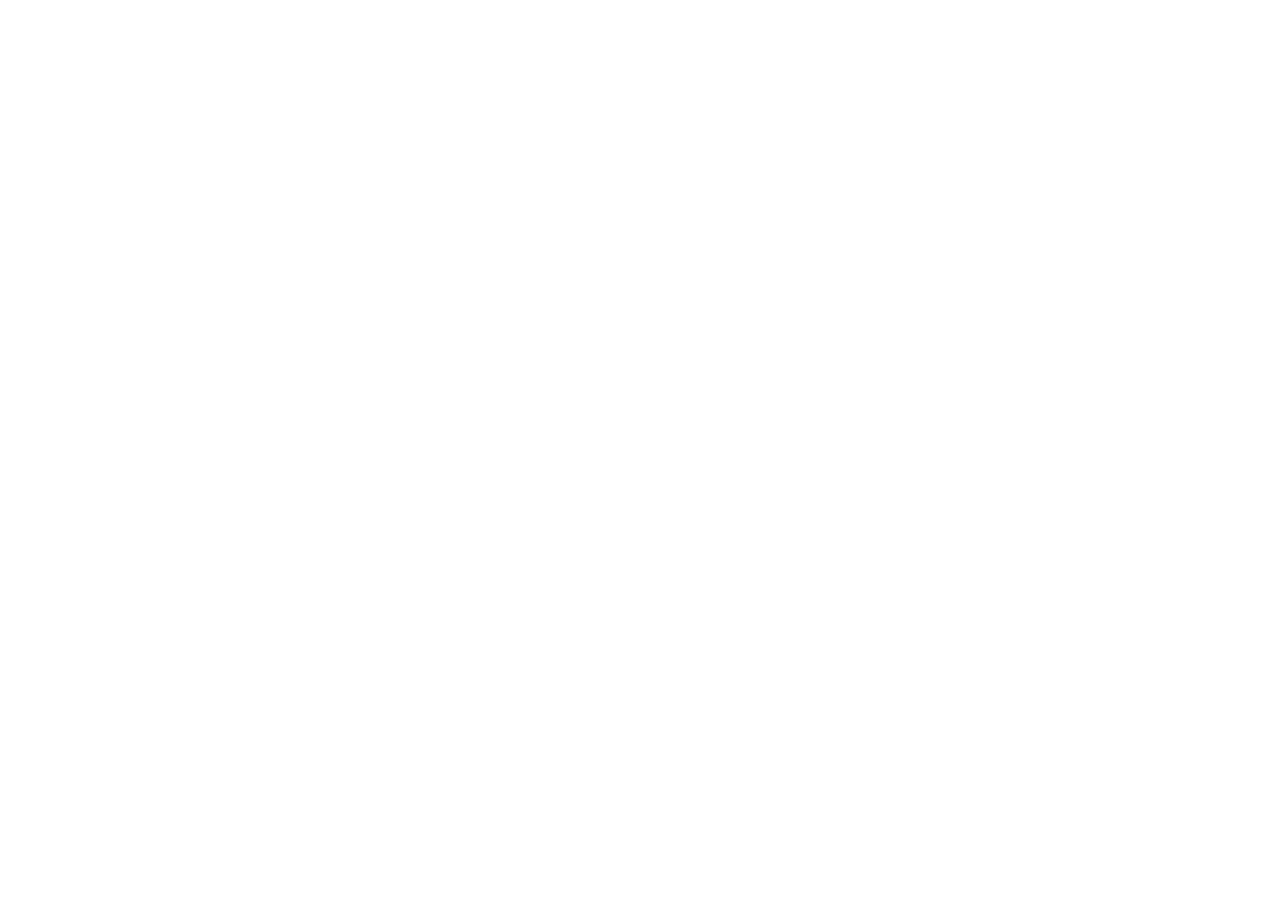
==== index.html @ 1631b012 "Initial commit" ====
<!DOCTYPE html>
<html lang="en">
<head>
    <meta charset="UTF-8">
    <meta name="viewport" content="width=device-width, initial-scale=1.0">
    <title>Document</title>
</head>
<body>

</body>
</html>
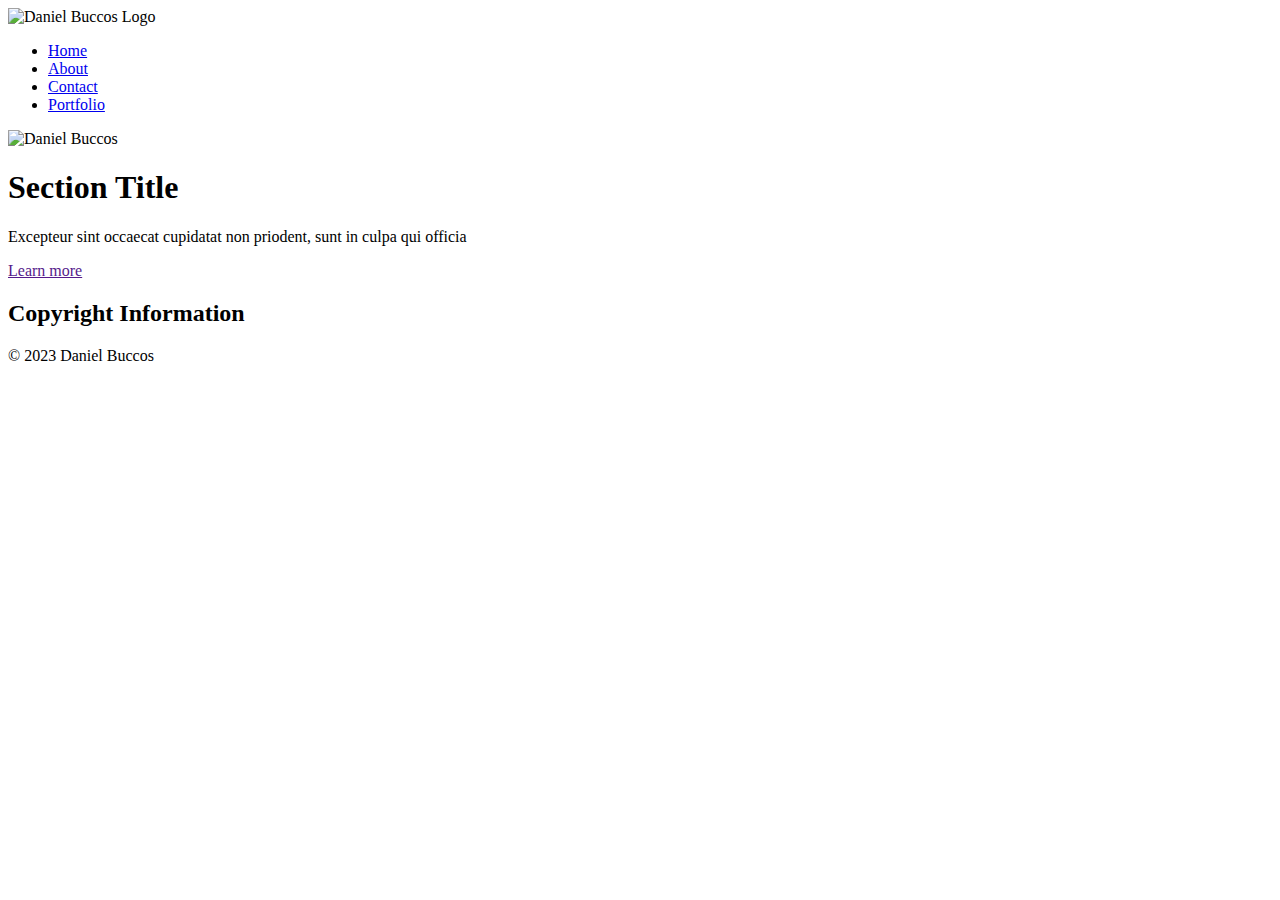
==== commit aa68dbb9: "html" ====
--- a/index.html
+++ b/index.html
@@ -4,8 +4,34 @@
     <meta charset="UTF-8">
     <meta name="viewport" content="width=device-width, initial-scale=1.0">
     <title>Document</title>
+    <meta name="Description" content="INF 7420 Project">
+    <title>Daniel buccos - Portfolio</title>
 </head>
 <body>
-
+    <header>
+        <nav>
+            <img src="images/suit.jpg" alt="Daniel Buccos Logo">
+            <ul>
+                <li><a href="index.html">Home</a></li>
+                <li><a href="about.html">About</a></li>
+                <li><a href="contact.html">Contact</a></li>
+                <li><a href="portfolio.html">Portfolio</a></li>
+            </ul>
+        </nav>
+    </header>
+    <main>
+        <div><img src="images/suit.jpg" alt="Daniel Buccos"></div>
+        <div>
+            <h1 id="section-title">Section Title</h1>
+            <p>Excepteur sint occaecat cupidatat non priodent, sunt in culpa qui officia</p>
+            <a href="" daniel-buccos="section-title">Learn more</a>
+        </div>
+    </main>
+    <footer>
+        <div>
+            <h2>Copyright Information</h2>
+            <p>&copy; 2023 Daniel Buccos</p>
+        </div>
+    </footer>
 </body>
-</html>
+</html>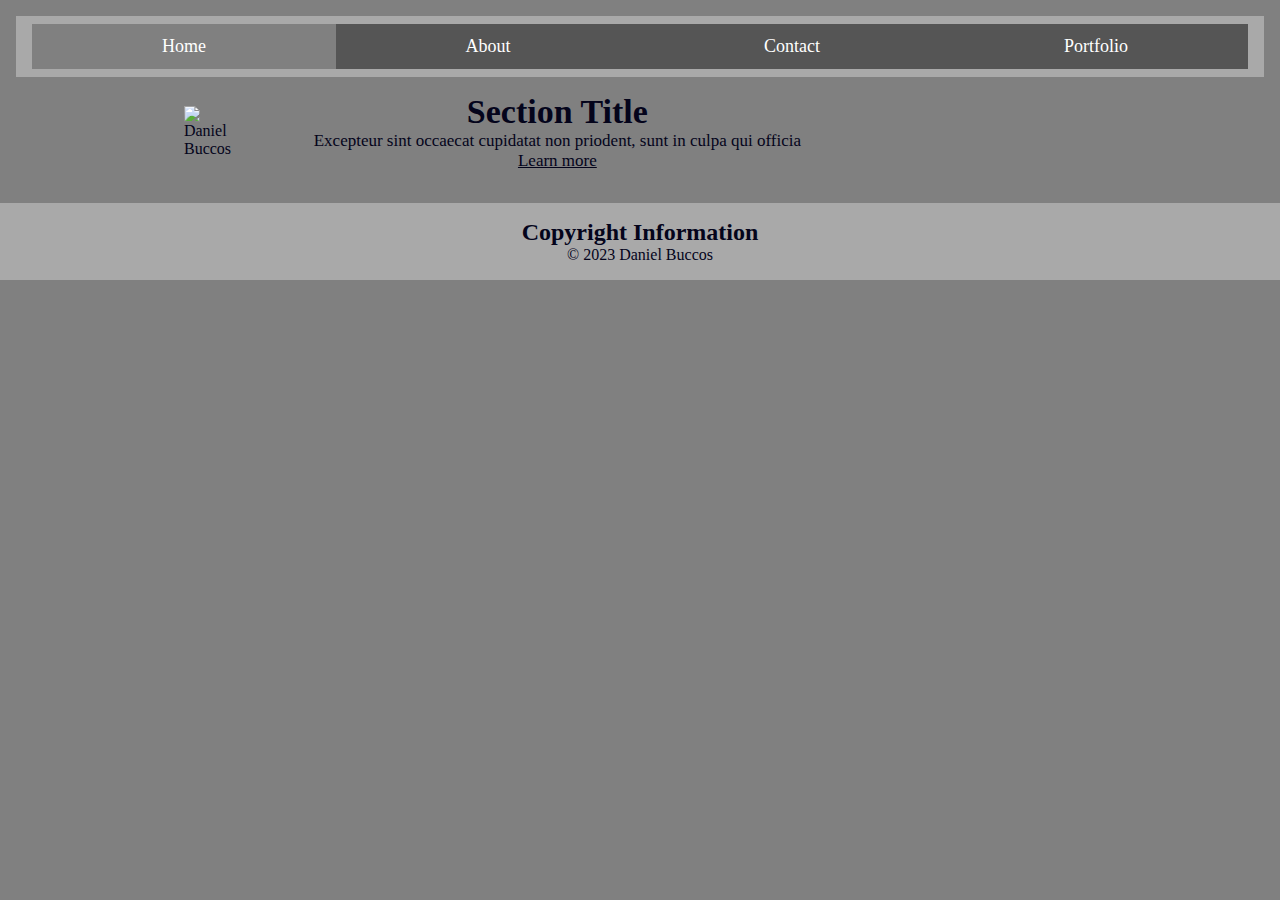
==== commit 499294bd: "Added Style sheet" ====
--- a/index.html
+++ b/index.html
@@ -6,25 +6,28 @@
     <title>Document</title>
     <meta name="Description" content="INF 7420 Project">
     <title>Daniel buccos - Portfolio</title>
+    <link rel="stylesheet" href="style.css">
 </head>
+
 <body>
     <header>
-        <nav>
-            <img src="images/suit.jpg" alt="Daniel Buccos Logo">
+        <nav class="menu">
             <ul>
-                <li><a href="index.html">Home</a></li>
-                <li><a href="about.html">About</a></li>
-                <li><a href="contact.html">Contact</a></li>
-                <li><a href="portfolio.html">Portfolio</a></li>
+                <a href="index.html" class="active">Home</a>
+                <a href="about.html">About</a>
+                <a href="contact.html">Contact</a>
+                <a href="portfolio.html">Portfolio</a>
             </ul>
         </nav>
     </header>
     <main>
-        <div><img src="images/suit.jpg" alt="Daniel Buccos"></div>
-        <div>
-            <h1 id="section-title">Section Title</h1>
-            <p>Excepteur sint occaecat cupidatat non priodent, sunt in culpa qui officia</p>
-            <a href="" daniel-buccos="section-title">Learn more</a>
+        <div class="container">
+            <div class="image"><img src="images/suit.jpg" alt="Daniel Buccos"></div>
+            <div class="text">
+                <h1 id="section-title">Section Title</h1>
+                <p>Excepteur sint occaecat cupidatat non priodent, sunt in culpa qui officia</p>
+                <a href="" daniel-buccos="section-title">Learn more</a>
+            </div>
         </div>
     </main>
     <footer>
--- a/style.css
+++ b/style.css
@@ -0,0 +1,94 @@
+* {
+    box-sizing: border-box;
+    padding: 0;
+    margin: 0;
+}
+
+body {
+    background: grey;
+    color: #04041b;
+    font-family: 'Times New Roman', Times, serif
+}
+
+a{
+    color: #04041b;
+}
+img {
+    max-width: 50%
+}
+address{
+    font-style: normal
+}
+
+header {
+    margin: 1rem 1rem 0 1rem;
+    padding: 0.5rem 1rem;
+    background-color: darkgrey
+}
+main {
+    padding: 1rem 1rem 2rem;
+}
+
+footer {
+    padding: 1rem;
+    background-color: darkgray;
+    color: #04041b;
+    text-align: center;
+}
+
+.menu {
+    width: 100%;
+    background-color: #555;
+    overflow: auto;
+}
+  
+.menu a {
+    float: left;
+    padding: 12px;
+    color: white;
+    text-decoration: none;
+    font-size: 18px;
+    width: 25%;
+    text-align: center;
+    font-family: 'Times New Roman', Times, serif;
+}
+  
+.menu a:hover {
+    background-color: #000;
+}
+  
+.menu a.active {
+    background-color: grey
+}
+
+.container {
+    display: flex;
+    align-items: center;
+    justify-content: center
+}
+
+.image {
+    padding-left: 5px;
+}
+
+.text{
+    font-size: 17px;
+    padding-left: 20px;
+    text-align: center;
+    margin-right: 300px;
+}
+
+@media screen and (max-width: 600px) {
+    
+    .image {
+        padding-left: 5px;
+        width: 100%
+    }
+
+    .text{
+        font-size: 10px;
+        padding-left: 20px;
+        text-align: center;
+        margin-right: 20px;
+    }
+  }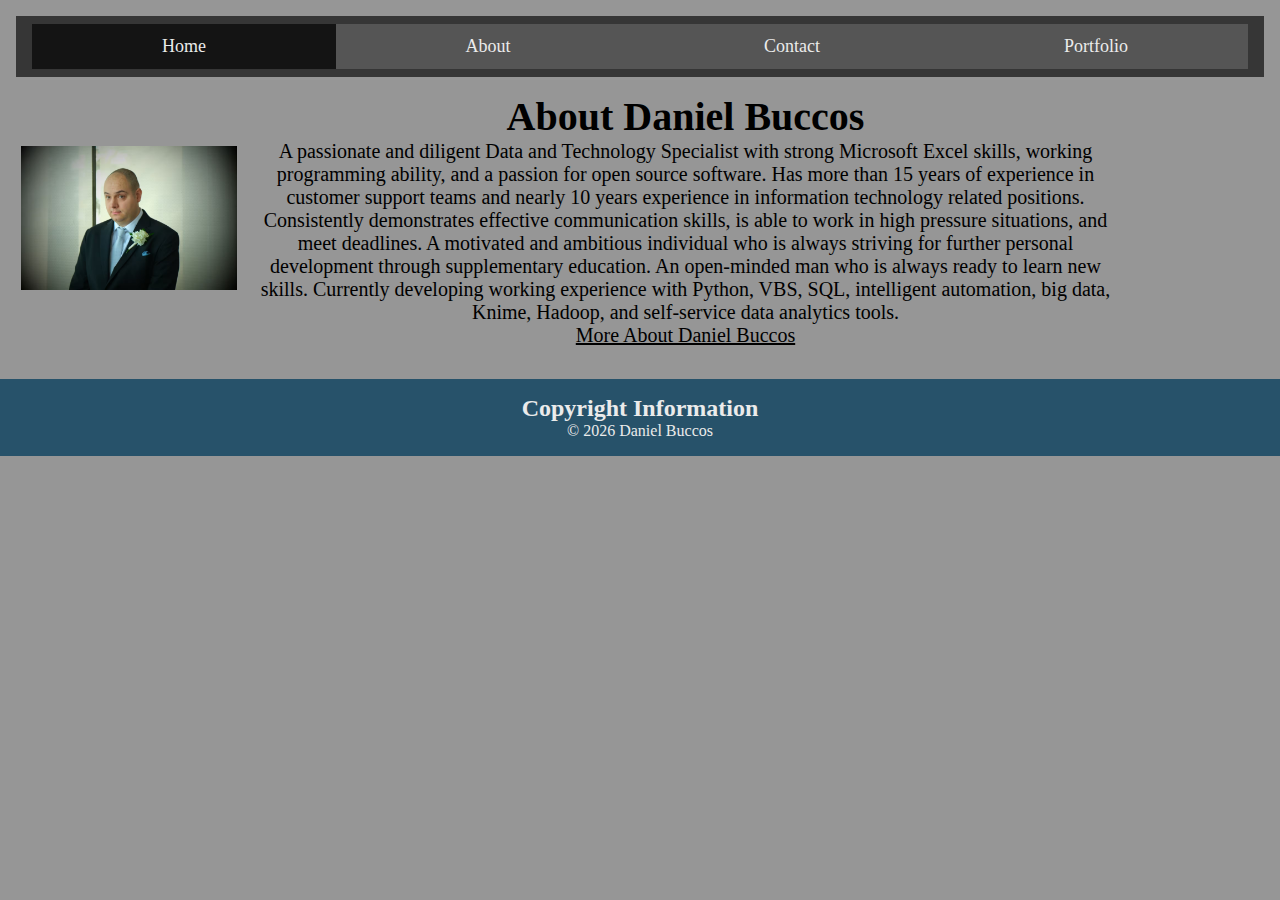
==== commit 837615f1: "gh-pages" ====
--- a/index.html
+++ b/index.html
@@ -22,19 +22,29 @@
     </header>
     <main>
         <div class="container">
-            <div class="image"><img src="images/suit.jpg" alt="Daniel Buccos"></div>
+            <div class="image"><img src="images/suit.avif" alt="Daniel Buccos"></div>
             <div class="text">
-                <h1 id="section-title">Section Title</h1>
-                <p>Excepteur sint occaecat cupidatat non priodent, sunt in culpa qui officia</p>
-                <a href="" daniel-buccos="section-title">Learn more</a>
+                <h1 id="section-title">About Daniel Buccos</h1>
+                <p>A passionate and diligent Data and Technology Specialist with strong Microsoft Excel skills, working programming ability,
+                    and a passion for open source software. Has more than 15 years of experience in customer support teams and nearly 10 years
+                     experience in information technology related positions. Consistently demonstrates effective communication skills, is able
+                      to work in high pressure situations, and meet deadlines. A motivated and ambitious individual who is always striving for
+                       further personal development through supplementary education. An open-minded man who is always ready to learn new skills.
+                        Currently developing working experience with Python, VBS, SQL, intelligent automation, big data, Knime, Hadoop,
+                         and self-service data analytics tools.</p>
+                <a href="about.html" daniel-buccos="Daniel Buccos">More About Daniel Buccos</a>
             </div>
         </div>
     </main>
     <footer>
         <div>
             <h2>Copyright Information</h2>
-            <p>&copy; 2023 Daniel Buccos</p>
+            <p>&copy; <span id="year"></span> Daniel Buccos
+            </p>
         </div>
+        <script>
+            document.getElementById("year").innerHTML = new Date().getFullYear();
+        </script>
     </footer>
 </body>
 </html>--- a/style.css
+++ b/style.css
@@ -5,16 +5,16 @@
 }
 
 body {
-    background: grey;
-    color: #04041b;
+    background: #969696;
+    color:  #000000;
     font-family: 'Times New Roman', Times, serif
 }
 
 a{
-    color: #04041b;
+    color: #000000;
 }
 img {
-    max-width: 50%
+    max-width: 100%
 }
 address{
     font-style: normal
@@ -23,7 +23,7 @@
 header {
     margin: 1rem 1rem 0 1rem;
     padding: 0.5rem 1rem;
-    background-color: darkgrey
+    background-color: #363636
 }
 main {
     padding: 1rem 1rem 2rem;
@@ -31,8 +31,8 @@
 
 footer {
     padding: 1rem;
-    background-color: darkgray;
-    color: #04041b;
+    background-color: #27526A;
+    color: #EBEBEB;
     text-align: center;
 }
 
@@ -45,7 +45,7 @@
 .menu a {
     float: left;
     padding: 12px;
-    color: white;
+    color:  #EBEBEB;
     text-decoration: none;
     font-size: 18px;
     width: 25%;
@@ -58,7 +58,7 @@
 }
   
 .menu a.active {
-    background-color: grey
+    background-color: #141414;
 }
 
 .container {
@@ -67,15 +67,26 @@
     justify-content: center
 }
 
+.container2 {
+    padding: 1rem;
+    text-align: center;
+}
+
 .image {
     padding-left: 5px;
 }
 
 .text{
-    font-size: 17px;
+    font-size: 20px;
     padding-left: 20px;
     text-align: center;
-    margin-right: 300px;
+    margin-right: 150px;
+}
+
+.text2{
+    font-size: 20px;
+    padding-left: 20px;
+    text-align: center;
 }
 
 @media screen and (max-width: 600px) {
@@ -86,9 +97,76 @@
     }
 
     .text{
-        font-size: 10px;
+        font-size: 12px;
         padding-left: 20px;
         text-align: center;
         margin-right: 20px;
     }
+  }
+
+label {
+    display: block;
+    font-weight: 700;
+    margin-bottom: 0.5em;
+}
+
+.form-input {
+    border: 2px solid whitesmoke;
+    border-radius: 4px;
+    font-size: 18px;
+    font-weight: 400;
+    padding: 1em;
+    margin-bottom: 1.5em;
+    width: 100%;
+    font-family: 'Times New Roman', Times, serif;
+}
+
+.form-input:focus {
+    outline: none;
+    border: 2px solid #141414;
+}
+
+[type="submit"] {
+    background: #555;
+    float: left;
+    padding: 12px;
+    color: white;
+    text-decoration: none;
+    font-size: 18px;
+    width: 25%;
+    text-align: center;
+    font-family: 'Times New Roman', Times, serif;
+    cursor: pointer;
+}
+
+[type="submit"]:hover,
+[type="submit"]:focus {
+    background-color: #000;
+}
+
+textarea {
+    height: 150px;
+    resize: vertical;
+}
+
+.error {
+    border-color: rgb(104, 2, 2);
+    font-family: 'Times New Roman', Times, serif;
+    font-size: 18px;
+    font-weight: bold;
+}
+
+.error-message {
+    color: rgb(104, 2, 2);
+    margin: -1em 0 1.5em;
+    font-family: 'Times New Roman', Times, serif;
+    font-size: 18px;
+    font-weight: bold;
+}
+
+  @media screen and (min-width: 1065px) {
+    form {
+        width: 50%;
+        margin: 3em auto;
+    }
   }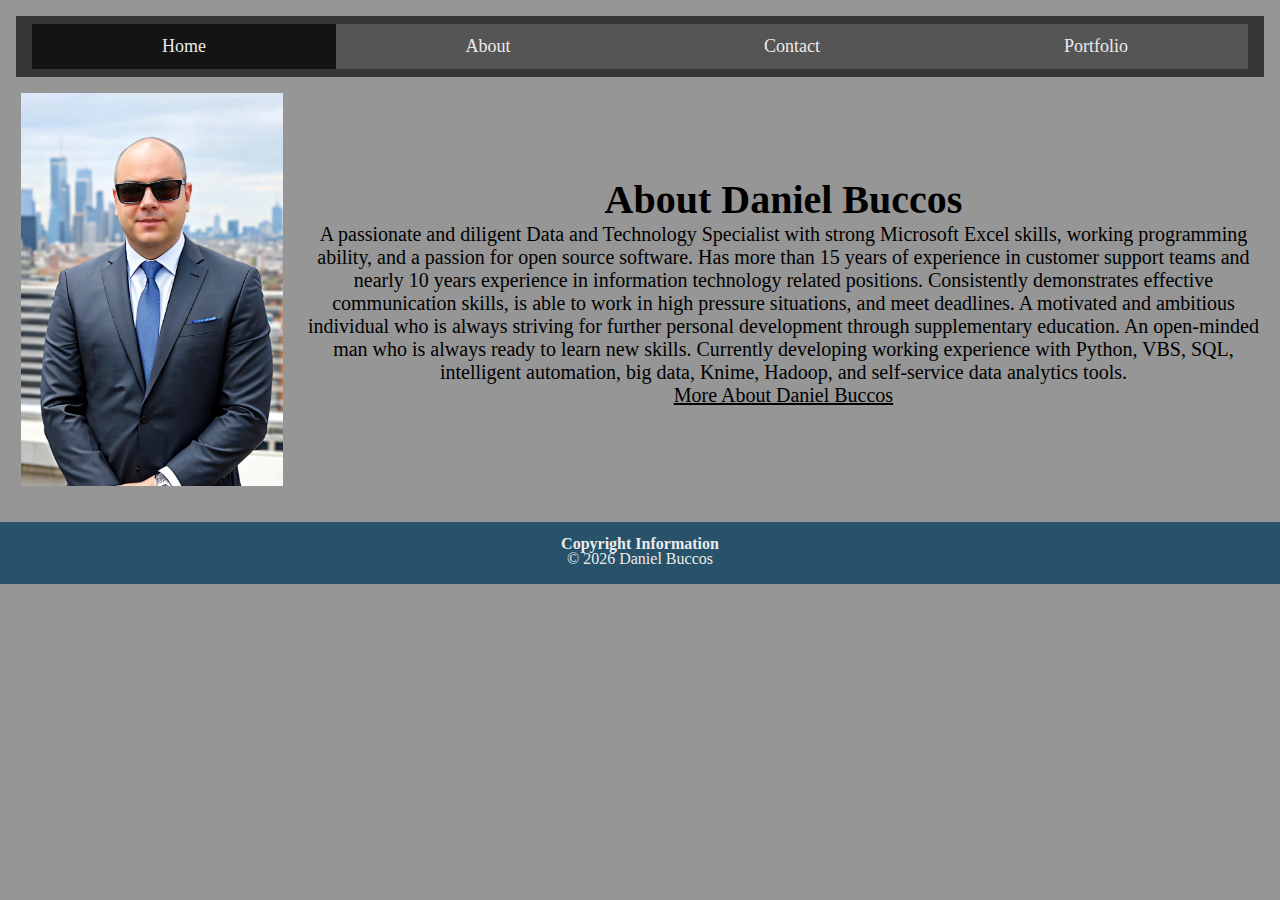
==== commit 710ae17b: "final" ====
--- a/index.html
+++ b/index.html
@@ -22,16 +22,16 @@
     </header>
     <main>
         <div class="container">
-            <div class="image"><img src="images/suit.avif" alt="Daniel Buccos"></div>
-            <div class="text">
+            <div class="image"><img src="images/ai.avif" alt="Daniel Buccos"></div>
+            <div class="text2">
                 <h1 id="section-title">About Daniel Buccos</h1>
                 <p>A passionate and diligent Data and Technology Specialist with strong Microsoft Excel skills, working programming ability,
                     and a passion for open source software. Has more than 15 years of experience in customer support teams and nearly 10 years
                      experience in information technology related positions. Consistently demonstrates effective communication skills, is able
                       to work in high pressure situations, and meet deadlines. A motivated and ambitious individual who is always striving for
-                       further personal development through supplementary education. An open-minded man who is always ready to learn new skills.
-                        Currently developing working experience with Python, VBS, SQL, intelligent automation, big data, Knime, Hadoop,
-                         and self-service data analytics tools.</p>
+                      further personal development through supplementary education. An open-minded man who is always ready to learn new skills.
+                       Currently developing working experience with Python, VBS, SQL, intelligent automation, big data, Knime, Hadoop,
+                        and self-service data analytics tools.</p>
                 <a href="about.html" daniel-buccos="Daniel Buccos">More About Daniel Buccos</a>
             </div>
         </div>
--- a/style.css
+++ b/style.css
@@ -25,6 +25,15 @@
     padding: 0.5rem 1rem;
     background-color: #363636
 }
+
+h2 {
+    font-size: 100%; line-height:80%;
+}
+
+pre {
+    text-align: left;
+}
+
 main {
     padding: 1rem 1rem 2rem;
 }
@@ -76,6 +85,24 @@
     padding-left: 5px;
 }
 
+.image2 {
+    padding-left: 5px;
+    display: block;
+    margin-left: auto;
+    margin-right: auto;
+    width: 50%;
+    height: auto;
+}
+
+.image3 {
+    padding-left: 5px;
+    display: block;
+    margin-left: auto;
+    margin-right: auto;
+    width: 25%;
+    height: auto;
+}
+
 .text{
     font-size: 20px;
     padding-left: 20px;
@@ -89,19 +116,28 @@
     text-align: center;
 }
 
-@media screen and (max-width: 600px) {
+@media screen and (max-width: 900px) {
     
     .image {
         padding-left: 5px;
-        width: 100%
+        width: 300%;
+        height: auto;
     }
 
     .text{
-        font-size: 12px;
+        font-size: 14px;
         padding-left: 20px;
         text-align: center;
         margin-right: 20px;
     }
+
+    .text2{
+        font-size: 14px;
+        padding-left: 20px;
+        text-align: center;
+        margin-right: 20px;
+    }
+    
   }
 
 label {
